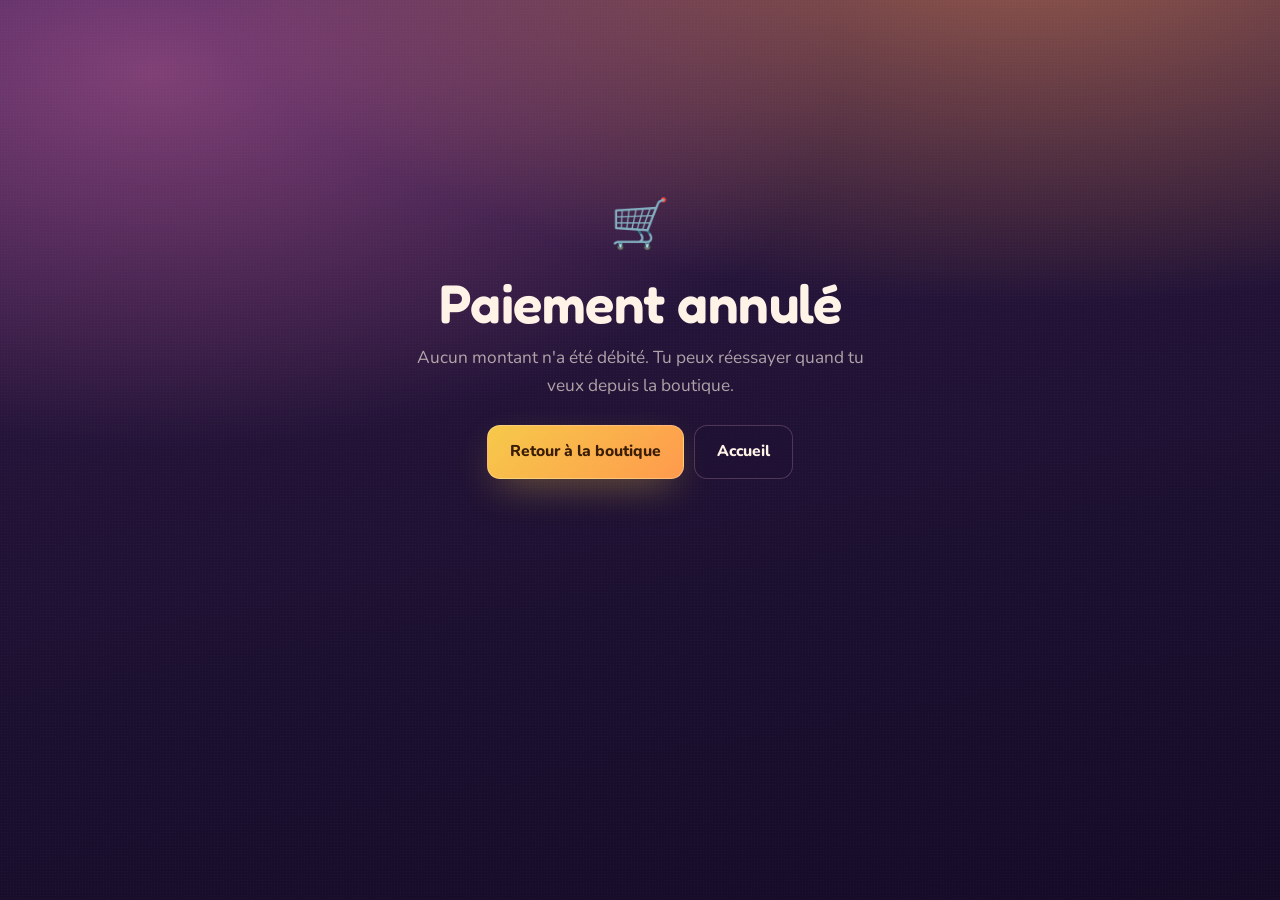
==== annule.html @ 8425deb8 "Add files via upload" ====
<!DOCTYPE html>
<html lang="fr">
<head>
<meta charset="UTF-8" />
<meta name="viewport" content="width=device-width, initial-scale=1" />
<title>Paiement annulé — Tryzaria Survival</title>
<meta name="robots" content="noindex" />
<link rel="icon" type="image/png" href="assets/img/favicon.png" />
<link href="https://fonts.googleapis.com/css2?family=Fredoka:wght@400;500;600;700&family=Nunito:wght@400;600;700;800&family=Press+Start+2P&display=swap" rel="stylesheet" />
<link rel="stylesheet" href="assets/css/style.css" />
</head>
<body>
<div class="sky" aria-hidden="true"></div>
<div class="petals" aria-hidden="true"></div>

<section class="page-hero" style="min-height:70vh;display:flex;align-items:center">
  <div class="wrap" style="text-align:center">
    <div style="font-size:3rem">🛒</div>
    <h1 class="h-section" id="a-title" style="margin-top:10px">Paiement annulé</h1>
    <p class="lead center" id="a-msg" style="margin-top:12px;max-width:48ch;margin-inline:auto"></p>
    <div style="margin-top:24px;display:flex;gap:10px;justify-content:center;flex-wrap:wrap">
      <a class="btn btn-gold" href="boutique.html" id="a-shop">Retour à la boutique</a>
      <a class="btn btn-ghost" href="index.html" id="a-home">Accueil</a>
    </div>
  </div>
</section>

<script>
(function () {
  var TX = {
    fr: {
      title: "Paiement annulé",
      msg: "Aucun montant n'a été débité. Tu peux réessayer quand tu veux depuis la boutique.",
      shop: "Retour à la boutique", home: "Accueil",
    },
    en: {
      title: "Payment cancelled",
      msg: "No amount was charged. You can try again anytime from the shop.",
      shop: "Back to shop", home: "Home",
    },
  };
  function lang() { try { return localStorage.getItem("tryz_lang") === "en" ? "en" : "fr"; } catch (e) { return "fr"; } }
  function apply() {
    var x = TX[lang()];
    document.documentElement.lang = lang();
    document.getElementById("a-title").textContent = x.title;
    document.getElementById("a-msg").textContent = x.msg;
    document.getElementById("a-shop").textContent = x.shop;
    document.getElementById("a-home").textContent = x.home;
  }
  apply();
})();
</script>
</body>
</html>
---- assets/css/style.css ----
/* =========================================================
   TRYZARIA SURVIVAL — design system
   Golden-hour sakura : ciel violet -> rose -> orange,
   or du logo + bleu diamant, pétales qui tombent.
   ========================================================= */

/* ---------- Tokens ---------- */
:root{
  --dusk:#241439;          /* base nuit/crépuscule */
  --dusk-2:#160b27;        /* plus sombre (footer, cartes) */
  --plum:#4a2870;          /* violet mystique */
  --sakura:#ff7eb6;        /* rose cerisier */
  --sakura-soft:#ffb7d5;   /* pétales clairs */
  --sunset:#ff9a4d;        /* orange coucher de soleil */
  --ember:#ff6b3d;         /* braise lanternes */
  --gold:#f6c94a;          /* or du logo */
  --gold-deep:#c8941e;     /* contour or */
  --diamond:#5ad7ea;       /* bleu diamant (armure/épée) */
  --cream:#fff3e8;         /* texte clair */
  --muted:rgba(255,243,232,.64);
  --glass:rgba(31,18,52,.55);
  --glass-brd:rgba(255,183,213,.22);
  --maxw:1160px;
  --radius:18px;
  --radius-lg:26px;
  --ease:cubic-bezier(.22,.61,.36,1);
  --shadow:0 18px 50px -18px rgba(10,4,24,.8);
  --shadow-gold:0 14px 40px -12px rgba(246,201,74,.45);
}

/* ---------- Reset / base ---------- */
*{box-sizing:border-box;margin:0;padding:0}
html{scroll-behavior:smooth;-webkit-text-size-adjust:100%}
body{
  font-family:"Nunito",system-ui,sans-serif;
  color:var(--cream);
  background:var(--dusk-2);
  line-height:1.65;
  min-height:100vh;
  overflow-x:hidden;
  position:relative;
}
img{max-width:100%;display:block}
a{color:inherit;text-decoration:none}
ul{list-style:none}

/* ---------- Atmosphère (fond fixe) ---------- */
.sky{
  position:fixed;inset:0;z-index:-2;
  background:
    radial-gradient(120% 80% at 80% -10%, rgba(255,154,77,.55), transparent 55%),
    radial-gradient(90% 70% at 12% 8%, rgba(255,126,182,.40), transparent 60%),
    linear-gradient(170deg,#2c1850 0%,#241439 38%,#1a0f2e 70%,#160b27 100%);
}
.sky::after{ /* grain doux */
  content:"";position:absolute;inset:0;opacity:.05;
  background-image:radial-gradient(rgba(255,255,255,.6) 1px,transparent 1px);
  background-size:3px 3px;
}
.petals{position:fixed;inset:0;z-index:-1;pointer-events:none;overflow:hidden}
.petal{
  position:absolute;top:-8%;width:14px;height:14px;
  background:radial-gradient(circle at 35% 30%, var(--sakura-soft), var(--sakura) 70%);
  border-radius:60% 0 60% 0;
  opacity:.85;will-change:transform;
  animation:fall linear infinite;
}
@keyframes fall{
  0%{transform:translateY(-10vh) translateX(0) rotate(0deg)}
  100%{transform:translateY(112vh) translateX(60px) rotate(420deg)}
}

/* ---------- Utilitaires layout ---------- */
.wrap{width:min(100% - 40px,var(--maxw));margin-inline:auto}
.section{padding:88px 0}
.section--tight{padding:56px 0}
.eyebrow{
  font-family:"Press Start 2P",monospace;
  font-size:.62rem;letter-spacing:.5px;color:var(--gold);
  text-transform:uppercase;display:inline-block;margin-bottom:18px;
  text-shadow:0 2px 0 rgba(0,0,0,.35);
}
.h-section{
  font-family:"Fredoka",sans-serif;font-weight:600;
  font-size:clamp(1.9rem,4.5vw,3rem);line-height:1.05;
  letter-spacing:-.5px;
}
.lead{color:var(--muted);font-size:1.08rem;max-width:60ch}
.center{text-align:center}
.center .lead{margin-inline:auto}

/* ---------- Header ---------- */
.hdr{
  position:sticky;top:0;z-index:60;
  backdrop-filter:blur(14px);
  background:linear-gradient(180deg,rgba(22,11,39,.82),rgba(22,11,39,.5));
  border-bottom:1px solid var(--glass-brd);
}
.hdr__in{display:flex;align-items:center;gap:18px;height:70px}
.brand{display:flex;align-items:center;gap:11px;font-family:"Fredoka",sans-serif;
  font-weight:600;font-size:1.25rem;letter-spacing:.3px}
.brand img{width:38px;height:38px;filter:drop-shadow(0 4px 8px rgba(0,0,0,.5))}
.brand b{color:var(--gold)}
.brand span{color:var(--sakura);font-size:.7rem;font-family:"Press Start 2P",monospace;
  align-self:flex-end;margin-bottom:3px}

.nav{display:flex;align-items:center;gap:4px;margin-left:auto}
.nav a{
  padding:9px 14px;border-radius:11px;font-weight:700;font-size:.96rem;
  color:var(--muted);transition:.2s var(--ease);
}
.nav a:hover{color:var(--cream);background:rgba(255,183,213,.1)}
.nav a.is-active{color:var(--gold);background:rgba(246,201,74,.12)}

.nav-tools{display:flex;align-items:center;gap:10px;margin-left:8px}

.burger{
  display:none;margin-left:auto;width:44px;height:44px;border-radius:12px;
  border:1px solid var(--glass-brd);background:var(--glass);cursor:pointer;
  flex-direction:column;gap:5px;align-items:center;justify-content:center;
}
.burger span{width:20px;height:2px;background:var(--cream);border-radius:2px;transition:.25s}
.burger.is-open span:nth-child(1){transform:translateY(7px) rotate(45deg)}
.burger.is-open span:nth-child(2){opacity:0}
.burger.is-open span:nth-child(3){transform:translateY(-7px) rotate(-45deg)}

/* ---------- Boutons ---------- */
.btn{
  --bg:var(--glass);
  display:inline-flex;align-items:center;justify-content:center;gap:9px;
  padding:13px 22px;border-radius:13px;font-weight:800;font-size:.98rem;
  font-family:"Nunito",sans-serif;cursor:pointer;border:1px solid transparent;
  transition:transform .18s var(--ease),box-shadow .25s var(--ease),background .2s;
  white-space:nowrap;
}
.btn:active{transform:translateY(1px) scale(.99)}
.btn-gold{
  background:linear-gradient(135deg,var(--gold),var(--sunset));
  color:#3a1d05;box-shadow:var(--shadow-gold);
  border:1px solid rgba(255,255,255,.25);
}
.btn-gold:hover{transform:translateY(-2px);box-shadow:0 20px 48px -12px rgba(255,154,77,.6)}
.btn-ghost{background:var(--glass);border:1px solid var(--glass-brd);color:var(--cream)}
.btn-ghost:hover{border-color:var(--sakura);background:rgba(255,126,182,.12);transform:translateY(-2px)}
.btn-discord{background:#5865F2;color:#fff;border:1px solid rgba(255,255,255,.2)}
.btn-discord:hover{transform:translateY(-2px);box-shadow:0 16px 34px -14px rgba(88,101,242,.8)}
.btn-sm{padding:9px 15px;font-size:.9rem;border-radius:11px}

/* ---------- IP copy ---------- */
.ip{
  display:inline-flex;align-items:center;gap:0;border-radius:13px;overflow:hidden;
  border:1px solid var(--glass-brd);background:var(--glass);backdrop-filter:blur(8px);
}
.ip__code{
  font-family:"Press Start 2P",monospace;font-size:.74rem;color:var(--diamond);
  padding:0 16px;letter-spacing:.5px;
}
.ip__btn{
  background:linear-gradient(135deg,var(--gold),var(--sunset));color:#3a1d05;
  border:none;padding:13px 16px;font-weight:800;cursor:pointer;font-family:"Nunito";
  display:inline-flex;align-items:center;gap:7px;transition:.2s;
}
.ip__btn:hover{filter:brightness(1.07)}
.ip--header .ip__code{font-size:.62rem;padding:0 11px}
.ip--header .ip__btn{padding:10px 13px;font-size:.84rem}

/* ---------- Hero ---------- */
.hero{position:relative;padding:54px 0 64px;overflow:hidden}
.hero__grid{display:grid;grid-template-columns:1.05fr .95fr;gap:48px;align-items:center}
.hero__title{
  font-family:"Fredoka",sans-serif;font-weight:700;
  font-size:clamp(2.6rem,6.4vw,4.4rem);line-height:.98;letter-spacing:-1px;
  text-shadow:0 6px 0 rgba(0,0,0,.22);
}
.hero__title .g{color:var(--gold);text-shadow:0 4px 0 var(--gold-deep),0 8px 22px rgba(246,201,74,.4)}
.hero__sub{margin:20px 0 30px;font-size:1.16rem;color:var(--muted);max-width:46ch}
.hero__cta{display:flex;flex-wrap:wrap;gap:14px;align-items:center}
.hero__badges{display:flex;flex-wrap:wrap;gap:10px;margin-top:26px}
.badge{
  display:inline-flex;align-items:center;gap:7px;padding:7px 13px;border-radius:999px;
  font-size:.82rem;font-weight:800;background:rgba(90,215,234,.12);
  border:1px solid rgba(90,215,234,.3);color:var(--diamond);
}
.badge--pink{background:rgba(255,126,182,.12);border-color:rgba(255,126,182,.34);color:var(--sakura-soft)}
.badge--gold{background:rgba(246,201,74,.13);border-color:rgba(246,201,74,.35);color:var(--gold)}

.hero__art{position:relative}
.hero__art img{
  border-radius:var(--radius-lg);border:1px solid var(--glass-brd);
  box-shadow:var(--shadow);transform:rotate(1.2deg);
}
.hero__art::before{
  content:"";position:absolute;inset:-14px;border-radius:32px;z-index:-1;
  background:conic-gradient(from 120deg,var(--sakura),var(--sunset),var(--gold),var(--diamond),var(--sakura));
  filter:blur(38px);opacity:.5;
}
.hero__float{
  position:absolute;right:-18px;bottom:-26px;width:96px;
  filter:drop-shadow(0 12px 22px rgba(0,0,0,.55));
  animation:bob 4.5s ease-in-out infinite;
}
@keyframes bob{50%{transform:translateY(-12px) rotate(-4deg)}}

/* ---------- Piliers / features ---------- */
.grid-4{display:grid;grid-template-columns:repeat(4,1fr);gap:18px}
.grid-3{display:grid;grid-template-columns:repeat(3,1fr);gap:20px}
.grid-2{display:grid;grid-template-columns:repeat(2,1fr);gap:20px}
.card{
  background:var(--glass);border:1px solid var(--glass-brd);border-radius:var(--radius);
  padding:26px 24px;backdrop-filter:blur(8px);transition:.28s var(--ease);position:relative;overflow:hidden;
}
.card:hover{transform:translateY(-5px);border-color:var(--sakura);box-shadow:var(--shadow)}
.card__ico{
  width:52px;height:52px;border-radius:14px;display:grid;place-items:center;font-size:1.6rem;
  background:linear-gradient(135deg,rgba(246,201,74,.2),rgba(255,126,182,.18));
  border:1px solid var(--glass-brd);margin-bottom:16px;
}
.card h3{font-family:"Fredoka",sans-serif;font-weight:600;font-size:1.22rem;margin-bottom:7px}
.card p{color:var(--muted);font-size:.96rem}
.card__tag{
  position:absolute;top:14px;right:14px;font-family:"Press Start 2P",monospace;
  font-size:.5rem;color:var(--gold);opacity:.7;
}

/* ---------- Trailer ---------- */
.trailer{
  position:relative;border-radius:var(--radius-lg);overflow:hidden;
  border:1px solid var(--glass-brd);box-shadow:var(--shadow);aspect-ratio:16/9;background:#000;
}
.trailer iframe{position:absolute;inset:0;width:100%;height:100%;border:0}

/* ---------- Étapes rejoindre ---------- */
.steps{display:grid;grid-template-columns:repeat(3,1fr);gap:18px;counter-reset:s}
.step{
  background:var(--glass);border:1px solid var(--glass-brd);border-radius:var(--radius);
  padding:26px 22px 24px;position:relative;
}
.step::before{
  counter-increment:s;content:counter(s);
  font-family:"Press Start 2P",monospace;font-size:1rem;color:#3a1d05;
  width:42px;height:42px;border-radius:11px;display:grid;place-items:center;margin-bottom:14px;
  background:linear-gradient(135deg,var(--gold),var(--sunset));box-shadow:var(--shadow-gold);
}
.step h4{font-family:"Fredoka";font-weight:600;font-size:1.1rem;margin-bottom:6px}
.step p{color:var(--muted);font-size:.95rem}
.step code{background:rgba(90,215,234,.14);color:var(--diamond);padding:2px 8px;border-radius:7px;
  font-family:"Press Start 2P",monospace;font-size:.66rem}

/* ---------- Bandeau CTA ---------- */
.cta-band{
  border-radius:var(--radius-lg);padding:44px;display:flex;flex-wrap:wrap;gap:24px;
  align-items:center;justify-content:space-between;
  background:linear-gradient(120deg,rgba(255,126,182,.16),rgba(246,201,74,.14));
  border:1px solid var(--glass-brd);
}
.cta-band h3{font-family:"Fredoka";font-weight:600;font-size:clamp(1.5rem,3vw,2.1rem);max-width:20ch}
.cta-band p{color:var(--muted);margin-top:6px}

/* ---------- Page hero (sous-pages) ---------- */
.page-hero{padding:64px 0 30px;text-align:center}
.page-hero .h-section{font-size:clamp(2.2rem,5vw,3.4rem)}

/* ---------- Votes ---------- */
.vote-card{
  background:var(--glass);border:1px solid var(--glass-brd);border-radius:var(--radius);
  padding:26px 24px;display:flex;flex-direction:column;gap:14px;transition:.28s var(--ease);
}
.vote-card:hover{transform:translateY(-5px);border-color:var(--gold);box-shadow:var(--shadow)}
.vote-card__n{font-family:"Press Start 2P",monospace;font-size:.78rem;color:var(--gold)}
.vote-card h3{font-family:"Fredoka";font-weight:600;font-size:1.2rem}
.vote-card p{color:var(--muted);font-size:.94rem;flex:1}
.vote-card .btn{width:100%}

.reward{display:flex;gap:13px;align-items:flex-start;padding:16px 18px;border-radius:14px;
  background:var(--glass);border:1px solid var(--glass-brd)}
.reward .e{font-size:1.5rem;line-height:1}
.reward h4{font-family:"Fredoka";font-weight:600;font-size:1.02rem;margin-bottom:2px}
.reward p{color:var(--muted);font-size:.9rem}

/* ---------- Boutique vitrine ---------- */
.shop-note{
  display:inline-flex;align-items:center;gap:9px;padding:9px 16px;border-radius:999px;
  background:rgba(246,201,74,.12);border:1px solid rgba(246,201,74,.35);color:var(--gold);
  font-weight:800;font-size:.9rem;
}
.rank{
  background:var(--glass);border:1px solid var(--glass-brd);border-radius:var(--radius-lg);
  padding:30px 26px;position:relative;overflow:hidden;transition:.28s var(--ease);
}
.rank:hover{transform:translateY(-6px);box-shadow:var(--shadow)}
.rank--feature{border-color:var(--gold);box-shadow:var(--shadow-gold)}
.rank__glow{position:absolute;inset:0;z-index:-1;opacity:.5;filter:blur(40px)}
.rank__name{font-family:"Fredoka";font-weight:600;font-size:1.5rem}
.rank__price{font-family:"Press Start 2P",monospace;font-size:1.1rem;color:var(--gold);margin:10px 0 18px}
.rank ul li{padding:7px 0;color:var(--muted);font-size:.95rem;display:flex;gap:9px;align-items:flex-start}
.rank ul li::before{content:"◆";color:var(--diamond);font-size:.7rem;margin-top:5px}
.rank .btn{width:100%;margin-top:20px;opacity:.7;cursor:not-allowed}
.soon-pill{position:absolute;top:18px;right:18px;font-family:"Press Start 2P",monospace;
  font-size:.5rem;color:#3a1d05;background:var(--gold);padding:6px 9px;border-radius:8px}

/* ---------- Wiki ---------- */
.wiki{display:grid;grid-template-columns:240px 1fr;gap:36px;align-items:start}
.wiki-nav{position:sticky;top:90px;background:var(--glass);border:1px solid var(--glass-brd);
  border-radius:var(--radius);padding:14px;display:flex;flex-direction:column;gap:3px}
.wiki-nav button{
  text-align:left;background:none;border:none;color:var(--muted);cursor:pointer;
  padding:11px 14px;border-radius:11px;font-family:"Nunito";font-weight:700;font-size:.96rem;transition:.2s;
}
.wiki-nav button:hover{color:var(--cream);background:rgba(255,183,213,.1)}
.wiki-nav button.is-active{color:var(--gold);background:rgba(246,201,74,.12)}
.wiki-panel{display:none;animation:fade .4s var(--ease)}
.wiki-panel.is-active{display:block}
@keyframes fade{from{opacity:0;transform:translateY(8px)}to{opacity:1;transform:none}}
.wiki-panel h2{font-family:"Fredoka";font-weight:600;font-size:1.9rem;margin-bottom:8px}
.wiki-panel h3{font-family:"Fredoka";font-weight:600;font-size:1.2rem;margin:24px 0 8px;color:var(--sakura-soft)}
.wiki-panel p{color:var(--muted);margin-bottom:12px}
.wiki-panel ul.dot li{padding:6px 0;color:var(--muted);display:flex;gap:10px}
.wiki-panel ul.dot li::before{content:"🌸";font-size:.85rem}
.wiki-tip{background:rgba(90,215,234,.1);border:1px solid rgba(90,215,234,.3);border-left:3px solid var(--diamond);
  padding:14px 18px;border-radius:12px;margin:16px 0;color:var(--cream)}
.placeholder{font-style:italic;opacity:.7}

/* ---------- Toast ---------- */
.toast{
  position:fixed;bottom:26px;left:50%;transform:translateX(-50%) translateY(140%);
  background:linear-gradient(135deg,var(--gold),var(--sunset));color:#3a1d05;
  padding:13px 22px;border-radius:13px;font-weight:800;box-shadow:var(--shadow-gold);
  z-index:200;display:flex;align-items:center;gap:9px;transition:transform .4s var(--ease);
}
.toast.show{transform:translateX(-50%) translateY(0)}

/* ---------- Footer ---------- */
.ftr{background:var(--dusk-2);border-top:1px solid var(--glass-brd);padding:54px 0 30px;margin-top:40px}
.ftr__grid{display:grid;grid-template-columns:1.4fr 1fr 1fr;gap:34px}
.ftr__brand{display:flex;gap:13px;align-items:center;margin-bottom:14px}
.ftr__brand img{width:52px;height:52px}
.ftr__brand b{font-family:"Fredoka";font-weight:600;font-size:1.3rem}
.ftr h5{font-family:"Fredoka";font-weight:600;margin-bottom:12px;color:var(--gold)}
.ftr a{color:var(--muted);display:block;padding:5px 0;transition:.2s}
.ftr a:hover{color:var(--sakura-soft)}
.ftr__bottom{margin-top:36px;padding-top:20px;border-top:1px solid rgba(255,183,213,.12);
  display:flex;flex-wrap:wrap;gap:10px;justify-content:space-between;color:var(--muted);font-size:.86rem}

/* ---------- Reveal au scroll ---------- */
.reveal{opacity:0;transform:translateY(26px);transition:opacity .6s var(--ease),transform .6s var(--ease)}
.reveal.in{opacity:1;transform:none}

/* ---------- Accessibilité ---------- */
:focus-visible{outline:3px solid var(--diamond);outline-offset:3px;border-radius:6px}

/* ---------- Responsive ---------- */
@media(max-width:980px){
  .hero__grid{grid-template-columns:1fr;gap:34px}
  .hero__art{order:-1}
  .grid-4{grid-template-columns:repeat(2,1fr)}
  .ftr__grid{grid-template-columns:1fr 1fr}
}
@media(max-width:760px){
  .nav,.nav-tools{
    position:fixed;inset:70px 0 auto 0;flex-direction:column;align-items:stretch;
    background:rgba(22,11,39,.97);backdrop-filter:blur(16px);padding:14px 20px;gap:6px;
    border-bottom:1px solid var(--glass-brd);transform:translateY(-130%);transition:transform .3s var(--ease);
    margin:0;
  }
  .nav-tools{top:auto;position:static;transform:none;background:none;backdrop-filter:none;
    padding:10px 20px 18px;border:none}
  .nav.open{transform:translateY(0)}
  .nav.open + .nav-tools{}
  .nav a{padding:13px 14px;font-size:1.05rem}
  .burger{display:flex}
  .grid-3,.steps,.grid-2{grid-template-columns:1fr}
  .grid-4{grid-template-columns:1fr 1fr}
  .wiki{grid-template-columns:1fr}
  .wiki-nav{position:static;flex-direction:row;overflow-x:auto;flex-wrap:nowrap}
  .wiki-nav button{white-space:nowrap}
  .ftr__grid{grid-template-columns:1fr}
  .cta-band{padding:30px}
  .section{padding:60px 0}
}
@media(max-width:420px){
  .grid-4{grid-template-columns:1fr}
  .ip--header{display:none}
}

/* ---------- Reduced motion ---------- */
@media(prefers-reduced-motion:reduce){
  *{animation:none!important;transition:none!important;scroll-behavior:auto!important}
  .reveal{opacity:1;transform:none}
}

/* =========================================================
   AJOUTS — Sélecteur de langue + Section Boss
   ========================================================= */

/* ---------- Sélecteur de langue ---------- */
.lang-toggle{
  display:inline-flex;border:1px solid var(--glass-brd);border-radius:11px;
  overflow:hidden;background:var(--glass);backdrop-filter:blur(8px);
}
.lang-toggle button{
  background:none;border:none;color:var(--muted);cursor:pointer;
  padding:9px 12px;font-family:"Nunito";font-weight:800;font-size:.82rem;
  letter-spacing:.3px;transition:.2s var(--ease);
}
.lang-toggle button:hover{color:var(--cream)}
.lang-toggle button.is-active{
  background:linear-gradient(135deg,var(--gold),var(--sunset));color:#3a1d05;
}

/* ---------- Section Boss ---------- */
.boss-grid{display:grid;grid-template-columns:repeat(2,1fr);gap:24px}
.boss-card{
  --el:var(--sakura);
  position:relative;border-radius:var(--radius-lg);overflow:hidden;
  background:linear-gradient(165deg,rgba(31,18,52,.7),rgba(22,11,39,.85));
  border:1px solid var(--glass-brd);transition:.3s var(--ease);
  display:flex;flex-direction:column;
}
.boss-card::before{ /* liseré coloré selon l'élément */
  content:"";position:absolute;inset:0;border-radius:inherit;pointer-events:none;
  border:1px solid color-mix(in srgb,var(--el) 55%,transparent);opacity:.0;transition:.3s;
}
.boss-card:hover{transform:translateY(-6px);box-shadow:var(--shadow)}
.boss-card:hover::before{opacity:1}

.boss-stage{
  position:relative;height:280px;display:grid;place-items:end center;overflow:hidden;
}
.boss-glow{
  position:absolute;left:50%;bottom:-30%;width:78%;aspect-ratio:1;transform:translateX(-50%);
  background:radial-gradient(circle, color-mix(in srgb,var(--el) 70%,transparent) 0%, transparent 66%);
  filter:blur(18px);opacity:.7;transition:.35s var(--ease);
}
.boss-card:hover .boss-glow{opacity:1;bottom:-22%}
.boss-floor{
  position:absolute;left:50%;bottom:26px;width:54%;height:26px;transform:translateX(-50%);
  background:radial-gradient(ellipse, rgba(0,0,0,.6), transparent 70%);filter:blur(5px);
}
.boss-img{
  position:relative;z-index:2;max-height:248px;width:auto;
  filter:drop-shadow(0 16px 24px rgba(0,0,0,.55));
  transition:transform .4s var(--ease);will-change:transform;
}
.boss-card:hover .boss-img{transform:translateY(-8px) scale(1.05)}
.boss-stage--frame .boss-img{
  max-height:none;height:280px;width:100%;object-fit:cover;
  -webkit-mask-image:radial-gradient(circle at 50% 46%,#000 52%,transparent 74%);
  mask-image:radial-gradient(circle at 50% 46%,#000 52%,transparent 74%);
}

.boss-body{padding:8px 24px 26px;position:relative;z-index:3}
.boss-tags{display:flex;gap:8px;flex-wrap:wrap;margin-bottom:10px}
.boss-el{
  display:inline-flex;align-items:center;gap:6px;padding:5px 11px;border-radius:999px;
  font-size:.74rem;font-weight:800;
  color:var(--el);
  background:color-mix(in srgb,var(--el) 14%,transparent);
  border:1px solid color-mix(in srgb,var(--el) 38%,transparent);
}
.boss-el::before{content:"";width:7px;height:7px;border-radius:50%;background:var(--el);
  box-shadow:0 0 8px var(--el)}
.boss-diff{
  display:inline-flex;align-items:center;padding:5px 11px;border-radius:999px;
  font-family:"Press Start 2P",monospace;font-size:.5rem;color:var(--muted);
  background:rgba(255,255,255,.05);border:1px solid var(--glass-brd);
}
.boss-body h3{font-family:"Fredoka";font-weight:600;font-size:1.5rem;margin-bottom:7px}
.boss-body p{color:var(--muted);font-size:.97rem}
.boss-note{
  text-align:center;margin-top:22px;color:var(--muted);font-size:.84rem;font-style:italic;opacity:.8;
}

@media(prefers-reduced-motion:no-preference){
  .boss-img{animation:bossbob 5s ease-in-out infinite}
  .boss-card:nth-child(2) .boss-img{animation-delay:-1.2s}
  .boss-card:nth-child(3) .boss-img{animation-delay:-2.4s}
  .boss-card:nth-child(4) .boss-img{animation-delay:-3.6s}
  @keyframes bossbob{50%{transform:translateY(-7px)}}
  .boss-card:hover .boss-img{animation-play-state:paused}
}

@media(max-width:760px){
  .boss-grid{grid-template-columns:1fr}
  .boss-stage{height:240px}
  .boss-img{max-height:210px}
  .lang-toggle button{padding:8px 11px}
}

/* ---------- Vitrine Boss (image de groupe) ---------- */
.boss-teaser{max-width:66ch;margin-inline:auto}
.boss-poster{position:relative;margin:0}
.boss-poster img{
  width:100%;display:block;border-radius:var(--radius-lg);
  border:1px solid var(--glass-brd);box-shadow:var(--shadow);position:relative;z-index:1;
}
.boss-poster::before{
  content:"";position:absolute;inset:-14px;border-radius:32px;z-index:0;
  background:conic-gradient(from 140deg,#86c544,#46d6e6,#ff7a3d,#e6c79a,#86c544);
  filter:blur(42px);opacity:.38;
}
.boss-chips{display:flex;flex-wrap:wrap;gap:12px;justify-content:center;margin-top:24px}
.boss-chip{
  --el:var(--gold);
  display:inline-flex;align-items:center;gap:10px;padding:10px 16px;border-radius:14px;
  background:var(--glass);border:1px solid var(--glass-brd);backdrop-filter:blur(8px);
  transition:.22s var(--ease);
}
.boss-chip::before{content:"";width:9px;height:9px;border-radius:50%;background:var(--el);
  box-shadow:0 0 10px var(--el);flex:none}
.boss-chip:hover{transform:translateY(-3px);border-color:color-mix(in srgb,var(--el) 55%,transparent)}
.boss-chip b{font-family:"Fredoka";font-weight:600;font-size:1rem;line-height:1.1}
.boss-chip span{color:var(--muted);font-size:.78rem}
@media(max-width:520px){
  .boss-chip{flex:1 1 calc(50% - 12px);justify-content:center}
}

/* ---------- Section Mondes custom ---------- */
.worlds-grid{display:grid;grid-template-columns:repeat(3,1fr);gap:22px}
.world-card{
  --w:var(--sakura);
  position:relative;border-radius:var(--radius-lg);overflow:hidden;isolation:isolate;
  border:1px solid var(--glass-brd);min-height:430px;display:flex;align-items:flex-end;
  transition:.32s var(--ease);
}
.world-card img{
  position:absolute;inset:0;width:100%;height:100%;object-fit:cover;z-index:-2;
  transition:transform .55s var(--ease);
}
.world-card::after{
  content:"";position:absolute;inset:0;z-index:-1;
  background:
    linear-gradient(180deg,transparent 28%,rgba(12,6,26,.55) 58%,rgba(12,6,26,.96) 100%),
    linear-gradient(180deg,transparent 55%,color-mix(in srgb,var(--w) 42%,transparent) 100%);
}
.world-card:hover{transform:translateY(-7px);box-shadow:var(--shadow);border-color:color-mix(in srgb,var(--w) 55%,transparent)}
.world-card:hover img{transform:scale(1.07)}
.world-card__body{padding:24px;position:relative}
.world-tag{
  display:inline-flex;align-items:center;gap:7px;padding:6px 13px;border-radius:999px;
  font-weight:800;font-size:.78rem;letter-spacing:.6px;text-transform:uppercase;color:#fff;
  background:color-mix(in srgb,var(--w) 55%,transparent);
  border:1px solid color-mix(in srgb,var(--w) 80%,#ffffff);
  backdrop-filter:blur(6px);margin-bottom:13px;
}
.world-tag::before{content:"";width:8px;height:8px;border-radius:50%;background:#fff;box-shadow:0 0 9px #fff}
.world-card h3{font-family:"Fredoka";font-weight:600;font-size:1.45rem;margin-bottom:8px}
.world-card p{color:rgba(255,243,232,.85);font-size:.95rem}

@media(max-width:880px){.worlds-grid{grid-template-columns:1fr}.world-card{min-height:340px}}
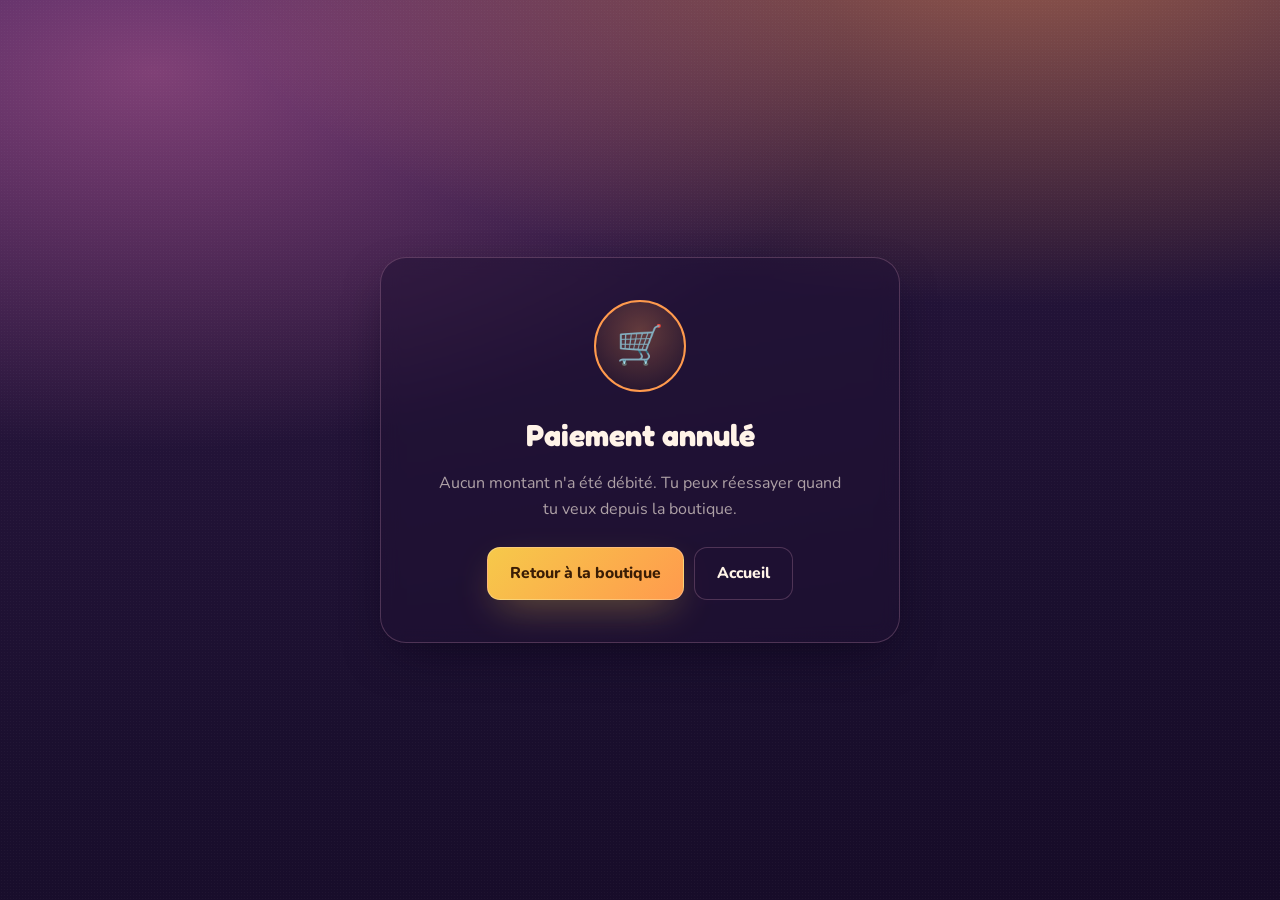
==== commit 8bd3ce94: "w mmhhh w" ====
--- a/annule.html
+++ b/annule.html
@@ -8,22 +8,37 @@
 <link rel="icon" type="image/png" href="assets/img/favicon.png" />
 <link href="https://fonts.googleapis.com/css2?family=Fredoka:wght@400;500;600;700&family=Nunito:wght@400;600;700;800&family=Press+Start+2P&display=swap" rel="stylesheet" />
 <link rel="stylesheet" href="assets/css/style.css" />
+<style>
+  .return-wrap{min-height:100vh;display:flex;align-items:center;justify-content:center;padding:24px}
+  .return-card{max-width:520px;width:100%;text-align:center;background:var(--glass);
+    border:1px solid var(--glass-brd);border-radius:var(--radius-lg);padding:42px 30px;
+    backdrop-filter:blur(10px);box-shadow:var(--shadow)}
+  .return-mark{width:92px;height:92px;border-radius:50%;margin:0 auto 18px;display:grid;place-items:center;
+    font-size:2.4rem;animation:pop .5s var(--ease) both;
+    background:radial-gradient(circle at 50% 35%,rgba(255,154,77,.30),rgba(0,0,0,.15));
+    border:2px solid var(--sunset)}
+  @keyframes pop{0%{transform:scale(.4);opacity:0}60%{transform:scale(1.08)}100%{transform:scale(1);opacity:1}}
+  .return-card h1{font-family:"Fredoka";font-size:1.9rem;color:var(--cream);margin-bottom:10px}
+  .return-card p{color:var(--muted);max-width:42ch;margin:0 auto 8px}
+  .return-btns{display:flex;gap:10px;justify-content:center;flex-wrap:wrap;margin-top:24px}
+  @media (max-width:520px){.return-card{padding:32px 20px}.return-btns .btn{width:100%}}
+</style>
 </head>
 <body>
 <div class="sky" aria-hidden="true"></div>
 <div class="petals" aria-hidden="true"></div>
 
-<section class="page-hero" style="min-height:70vh;display:flex;align-items:center">
-  <div class="wrap" style="text-align:center">
-    <div style="font-size:3rem">🛒</div>
-    <h1 class="h-section" id="a-title" style="margin-top:10px">Paiement annulé</h1>
-    <p class="lead center" id="a-msg" style="margin-top:12px;max-width:48ch;margin-inline:auto"></p>
-    <div style="margin-top:24px;display:flex;gap:10px;justify-content:center;flex-wrap:wrap">
+<div class="return-wrap">
+  <div class="return-card">
+    <div class="return-mark">🛒</div>
+    <h1 id="a-title">Paiement annulé</h1>
+    <p id="a-msg"></p>
+    <div class="return-btns">
       <a class="btn btn-gold" href="boutique.html" id="a-shop">Retour à la boutique</a>
       <a class="btn btn-ghost" href="index.html" id="a-home">Accueil</a>
     </div>
   </div>
-</section>
+</div>
 
 <script>
 (function () {
@@ -40,15 +55,12 @@
     },
   };
   function lang() { try { return localStorage.getItem("tryz_lang") === "en" ? "en" : "fr"; } catch (e) { return "fr"; } }
-  function apply() {
-    var x = TX[lang()];
-    document.documentElement.lang = lang();
-    document.getElementById("a-title").textContent = x.title;
-    document.getElementById("a-msg").textContent = x.msg;
-    document.getElementById("a-shop").textContent = x.shop;
-    document.getElementById("a-home").textContent = x.home;
-  }
-  apply();
+  var x = TX[lang()];
+  document.documentElement.lang = lang();
+  document.getElementById("a-title").textContent = x.title;
+  document.getElementById("a-msg").textContent = x.msg;
+  document.getElementById("a-shop").textContent = x.shop;
+  document.getElementById("a-home").textContent = x.home;
 })();
 </script>
 </body>
